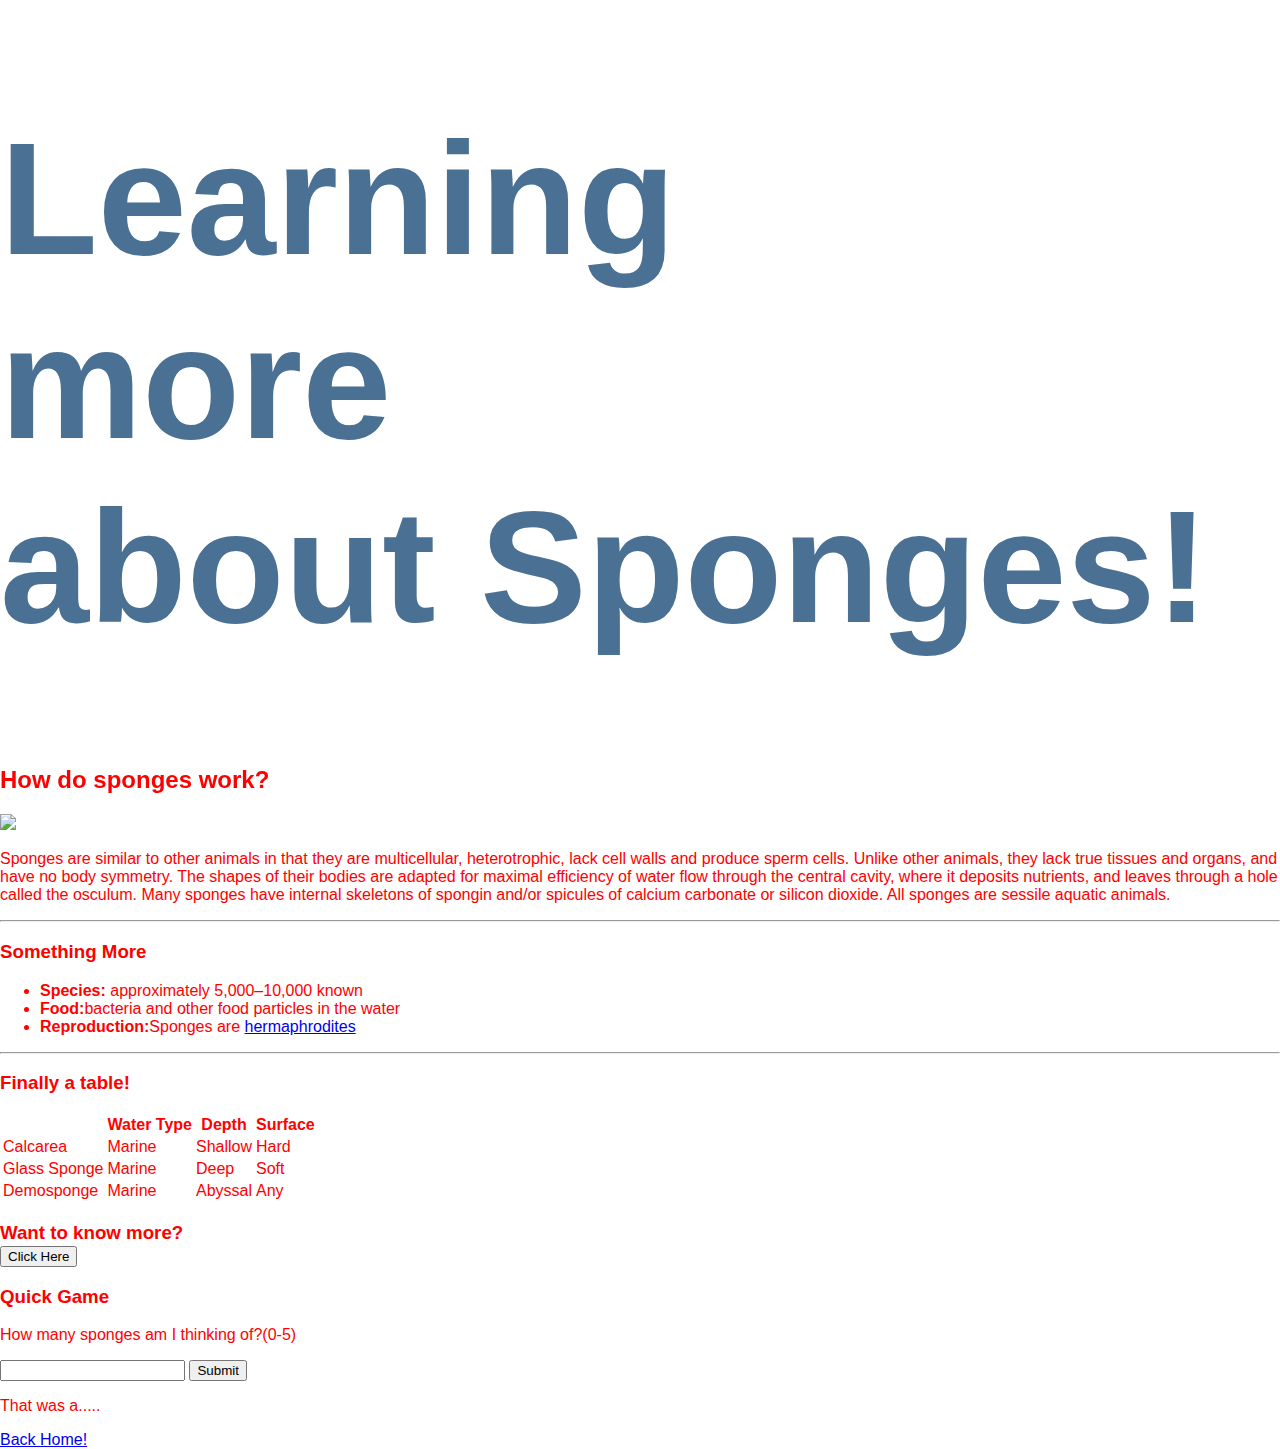
==== 1. HTML/index2.html @ f648d071 "Uploaded New Stuff" ====
<!doctype html>
<html>
	<head>
 		<title>Sponge World</title>
 		<meta charset="utf-8" />
 		<meta http-equiv="Content-type" content="text/html; charset=utf-8" />
 		<meta name="viewport" content="width=device-width, initial-scale=1" />

		<link rel="stylesheet" type="text/css" href="styles.css" />

	</head>
	<body>
		<div>

			<iframe align="right" width="560" height="315" src="//www.youtube.com/embed/7YFX0lUXFaE" frameborder="0" ></iframe>
			
			<h1> Learning more about Sponges!</h1>
			
			<h2>How do sponges work?</h2>
			
			<img src="http://upload.wikimedia.org/wikipedia/commons/thumb/2/20/Aplysina_archeri_%28Stove-pipe_Sponge-pink_variation%29.jpg/250px-Aplysina_archeri_%28Stove-pipe_Sponge-pink_variation%29.jpg" width="300" />
			
			<p> Sponges are similar to other animals in that they are multicellular, heterotrophic, lack cell walls and produce sperm cells. Unlike other animals, they lack true tissues and organs, and have no body symmetry. The shapes of their bodies are adapted for maximal efficiency of water flow through the central cavity, where it deposits nutrients, and leaves through a hole called the osculum. Many sponges have internal skeletons of spongin and/or spicules of calcium carbonate or silicon dioxide. All sponges are sessile aquatic animals. </p>
			
			<hr />
			
			<h3> Something More </h3>
			
			<ul>
			
				<li><strong>Species:</strong> approximately 5,000–10,000 known</li>
				<li><strong>Food:</strong>bacteria and other food particles in the water</li>
				<li><strong>Reproduction:</strong>Sponges are <a href="http://en.wikipedia.org/wiki/Hermaphrodite" target="blank">hermaphrodites</a></li>
				
			</ul>
			
			<hr />
			
			<h3> Finally a table! </h3>
			
			<table>
			
			<tr><th></th> <th>Water Type</th> <th>Depth</th> <th>Surface</th></tr>
			
			<tr><td>Calcarea</td> <td>Marine</td> <td>Shallow</td> <td>Hard</td></tr>
			
			<tr><td>Glass Sponge</td> <td>Marine</td> <td>Deep</td> <td>Soft</td></tr>
			
			<tr><td>Demosponge</td> <td>Marine</td> <td>Abyssal</td> <td>Any</td></tr>
			
			</table>

			<h3> Want to know more? </h>
			
			<form action="http://en.wikipedia.org/wiki/Sponge" >
			
			<input type="submit" Value="Click Here" />
			
			</form>

				<h3>Quick Game</h3>

	<p>How many sponges am I thinking of?(0-5)</p>
	<input id="answer" />
	<button id="myButton">Submit</button>

	<p>That was a.....</p>
	<p id="actualAnswer"> </p>

	<a href="./">Back Home!</a>


	<script type="text/javascript">

		document.getElementById("myButton").onclick=function() {

			var x=Math.random();

			x=6*x;

			x=Math.floor(x);

			if (x==document.getElementById("answer").value) {

				alert ("That's Correct!");

			} else {

				alert ("That's Wrong! I was thinking of "+x);
			}

		}

	</script>

		</div>
	</body>
</html>
---- 1. HTML/styles.css ----
body {
			margin:0px;
			font-family:Arial, Helmet, Freesans, sans-serif;
			color: red;
			
		}

		h1 {
			color:#4A7194;
			font-size:10em;
		}
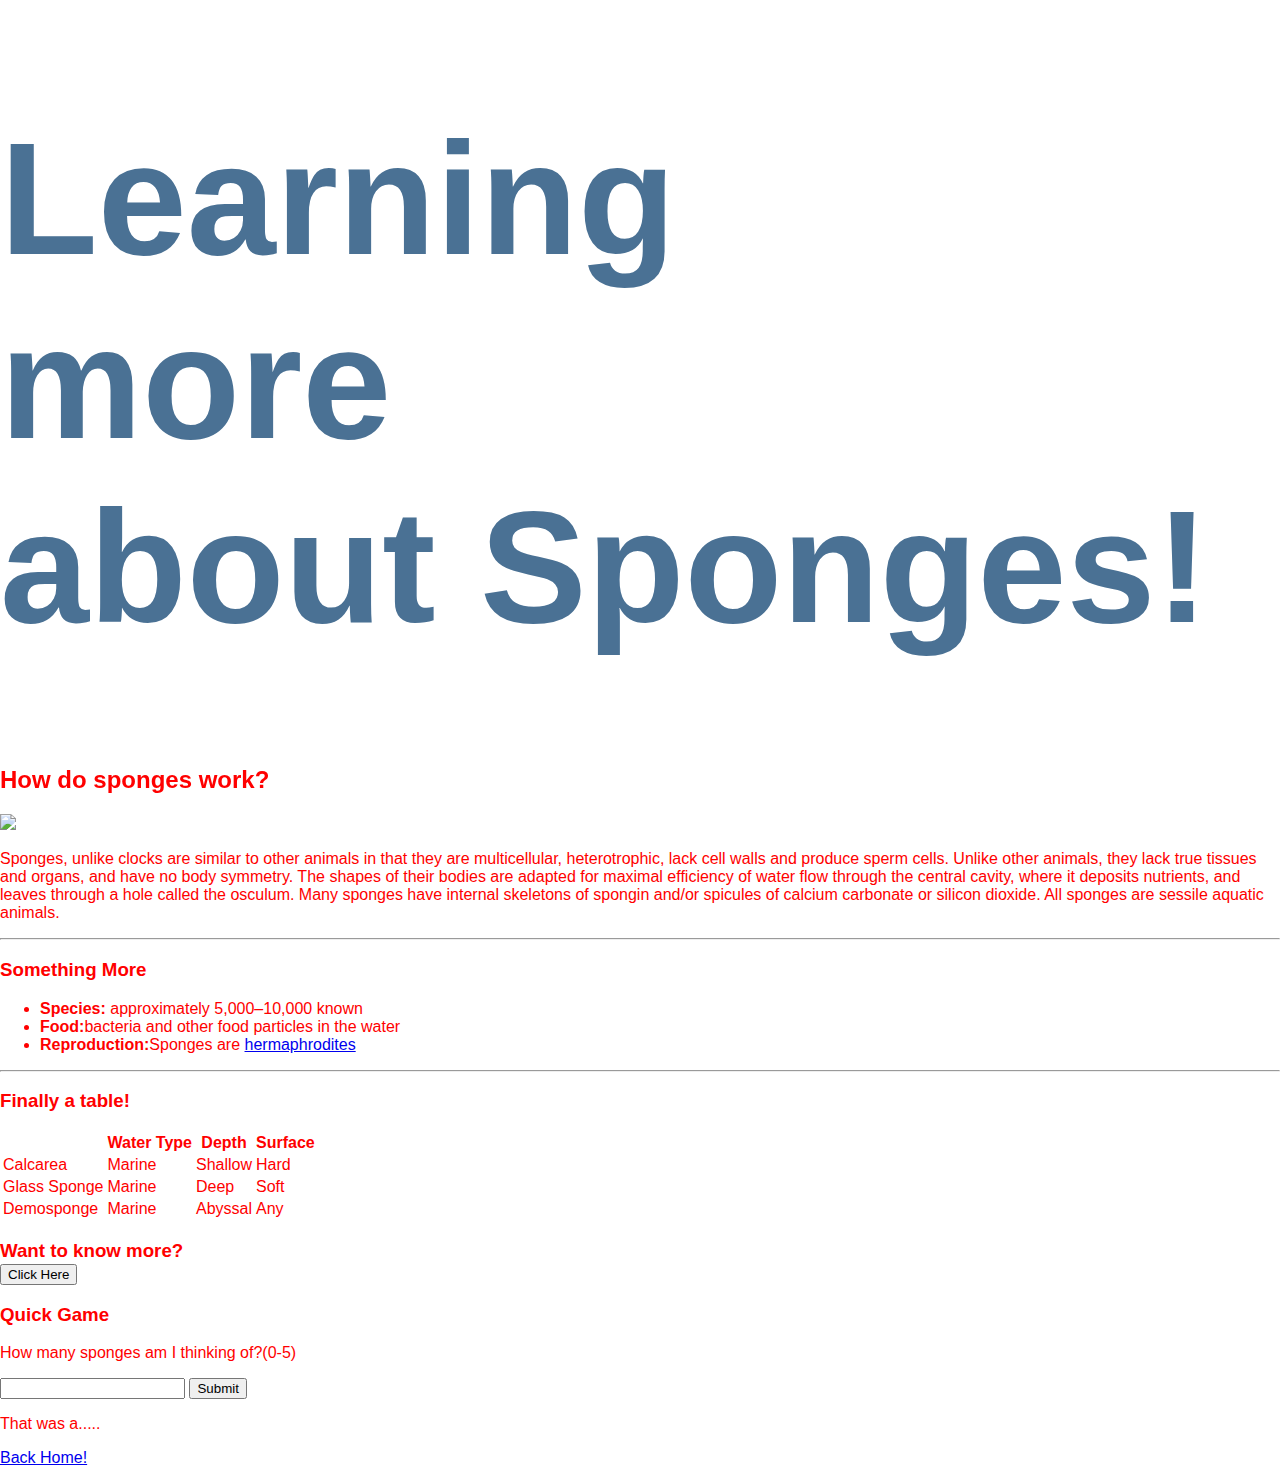
==== commit 40e34d9c: "two changes" ====
--- a/1. HTML/index2.html
+++ b/1. HTML/index2.html
@@ -20,7 +20,7 @@
 			
 			<img src="http://upload.wikimedia.org/wikipedia/commons/thumb/2/20/Aplysina_archeri_%28Stove-pipe_Sponge-pink_variation%29.jpg/250px-Aplysina_archeri_%28Stove-pipe_Sponge-pink_variation%29.jpg" width="300" />
 			
-			<p> Sponges are similar to other animals in that they are multicellular, heterotrophic, lack cell walls and produce sperm cells. Unlike other animals, they lack true tissues and organs, and have no body symmetry. The shapes of their bodies are adapted for maximal efficiency of water flow through the central cavity, where it deposits nutrients, and leaves through a hole called the osculum. Many sponges have internal skeletons of spongin and/or spicules of calcium carbonate or silicon dioxide. All sponges are sessile aquatic animals. </p>
+			<p> Sponges, unlike clocks are similar to other animals in that they are multicellular, heterotrophic, lack cell walls and produce sperm cells. Unlike other animals, they lack true tissues and organs, and have no body symmetry. The shapes of their bodies are adapted for maximal efficiency of water flow through the central cavity, where it deposits nutrients, and leaves through a hole called the osculum. Many sponges have internal skeletons of spongin and/or spicules of calcium carbonate or silicon dioxide. All sponges are sessile aquatic animals. </p>
 			
 			<hr />
 			
